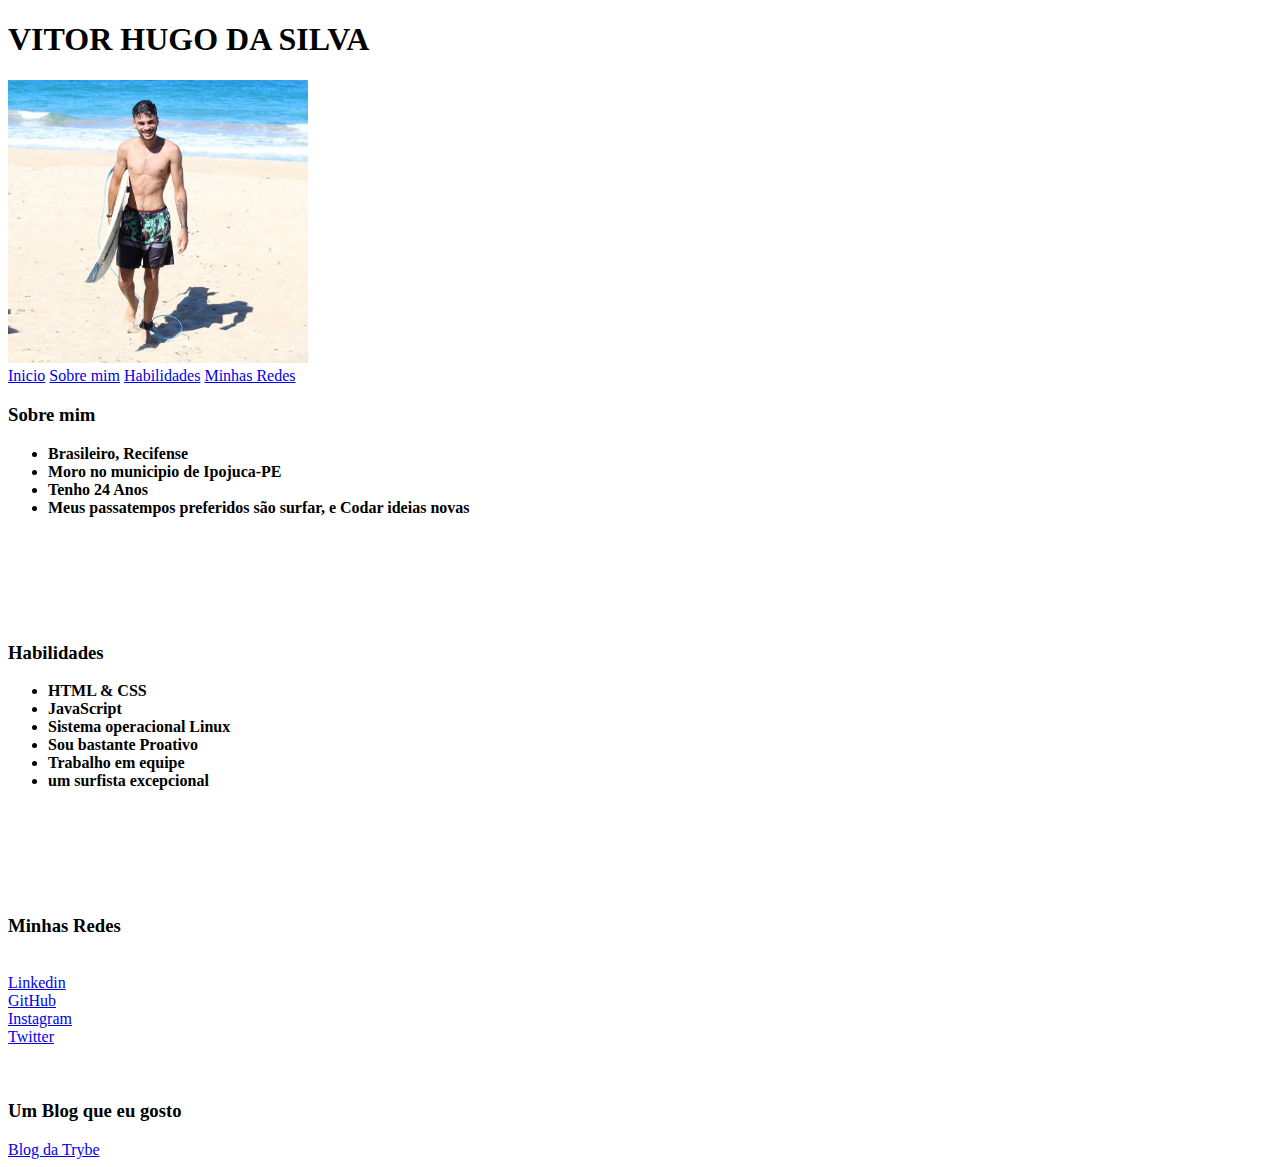
==== index.html @ 2d74cde7 "corrigindo erros" ====
<!DOCTYPE html>
<html lang="pt-br">
<head>
    <meta charset="UTF-8">
    <title>Vitor Hugo</title>
</head>
<body>
    <h1 id="beginning">VITOR HUGO DA SILVA</h1>
    <img src="images/IMG-20200329-WA0390.jpg" width="300px" alt="Homem na praia com uma prancha">
    <br>
<a href="#beginning">Inicio</a>
<a href="#me">Sobre mim</a>
<a href="#skills">Habilidades</a>
<a href="#contat">Minhas Redes</a>
    <h3 id="me">Sobre mim</h3>
    <ul>
        <li><strong>Brasileiro, Recifense</strong></li>
        <li><strong>Moro no municipio de Ipojuca-PE</strong></li>
        <li><strong>Tenho 24 Anos</strong></li>
        <li><strong>Meus passatempos preferidos são surfar, e Codar ideias novas</strong></li>

    </ul>
    <br><br><br><br><br>

    <h3 id="skills">Habilidades</h3>
    <ul>
        <li><strong>HTML & CSS</strong></li>
        <li><strong>JavaScript</strong></li>
        <li><strong>Sistema operacional Linux</strong></li>
        <li><strong>Sou bastante Proativo</strong></li>
        <li><strong>Trabalho em equipe </strong></li>
        <li><strong>um surfista excepcional</strong></li>

    </ul>
    <br><br><br><br><br>

    <h3 id="contat">Minhas Redes</h3> 
    <br>
    <a target="_blank" href="https://www.linkedin.com/in/vitor-hugo-3b2b2b149/">Linkedin</a>
    <br>
    <a target="_blank" href="https://github.com/Vitor-Hugo-Dev">GitHub</a>
    <br>
    <a target="_blank" href="https://www.instagram.com/vitor_dino/">Instagram</a>
    <br>
    <a target="_blank" href="https://twitter.com/Vitor03913070">Twitter</a>

    <br><br><br>
    <h3> Um Blog que eu gosto</h3>
    <a target="_blank" href="https://blog.betrybe.com/" >Blog da Trybe</a>
</body>
</html>
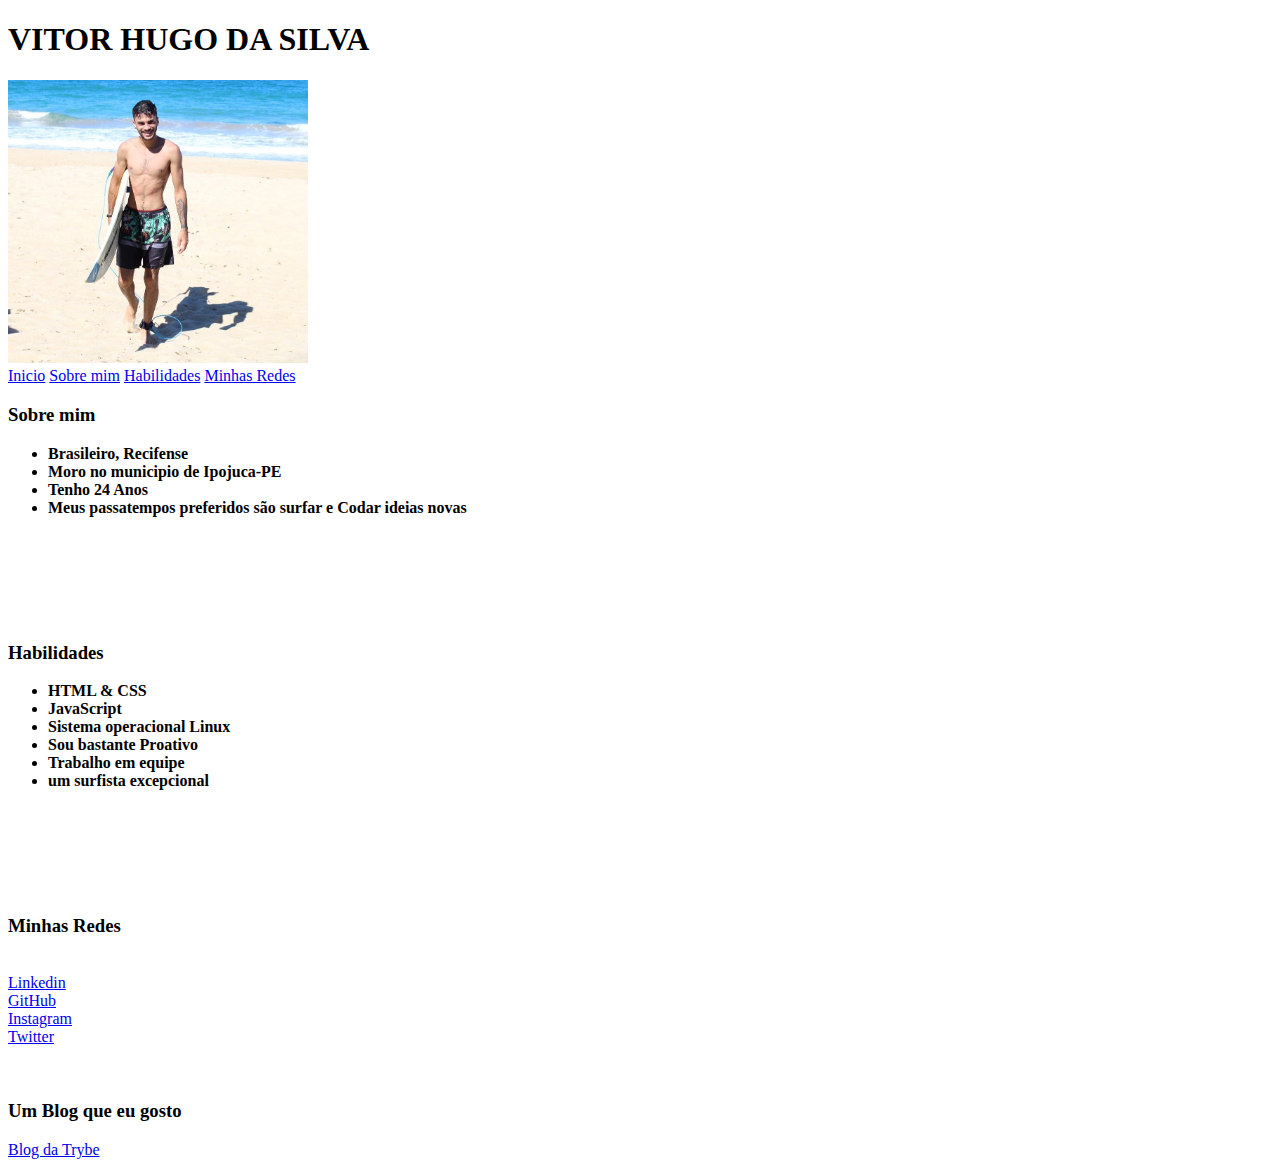
==== commit 6316f1c2: "Update index.html" ====
--- a/index.html
+++ b/index.html
@@ -17,7 +17,7 @@
         <li><strong>Brasileiro, Recifense</strong></li>
         <li><strong>Moro no municipio de Ipojuca-PE</strong></li>
         <li><strong>Tenho 24 Anos</strong></li>
-        <li><strong>Meus passatempos preferidos são surfar, e Codar ideias novas</strong></li>
+        <li><strong>Meus passatempos preferidos são surfar e Codar ideias novas</strong></li>
 
     </ul>
     <br><br><br><br><br>
@@ -48,4 +48,4 @@
     <h3> Um Blog que eu gosto</h3>
     <a target="_blank" href="https://blog.betrybe.com/" >Blog da Trybe</a>
 </body>
-</html>+</html>
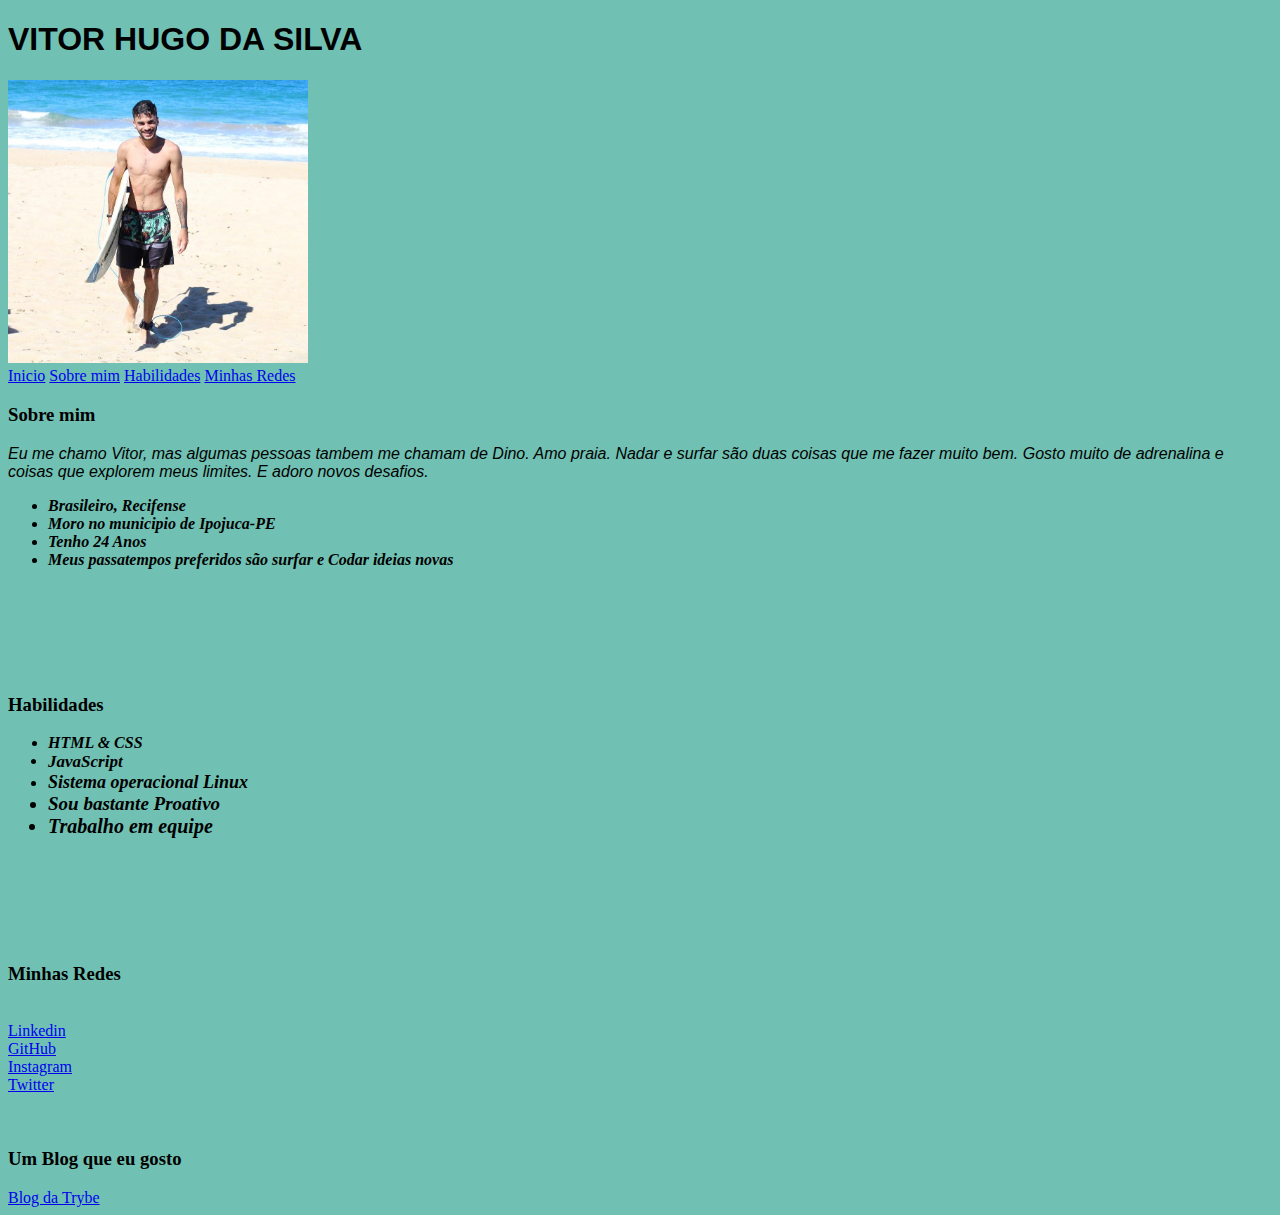
==== commit a30a5b2e: "adicionado algumas personalizaçoes requisitadas nos exercicios" ====
--- a/index.html
+++ b/index.html
@@ -2,18 +2,21 @@
 <html lang="pt-br">
 <head>
     <meta charset="UTF-8">
+    <link rel="stylesheet" type="text/css" href="style.css">
     <title>Vitor Hugo</title>
+    <style></style>
 </head>
 <body>
-    <h1 id="beginning">VITOR HUGO DA SILVA</h1>
+    <h1 class="fontName">VITOR HUGO DA SILVA</h1>
     <img src="images/IMG-20200329-WA0390.jpg" width="300px" alt="Homem na praia com uma prancha">
     <br>
 <a href="#beginning">Inicio</a>
 <a href="#me">Sobre mim</a>
 <a href="#skills">Habilidades</a>
 <a href="#contat">Minhas Redes</a>
-    <h3 id="me">Sobre mim</h3>
-    <ul>
+    <h3>Sobre mim</h3>
+    <p class="fontDescription"> Eu me chamo Vitor, mas algumas pessoas tambem me chamam de Dino. Amo praia. Nadar e surfar são duas coisas que me fazer muito bem. Gosto muito de adrenalina e coisas que explorem meus limites. E adoro novos desafios. </p>
+    <ul class="informative">
         <li><strong>Brasileiro, Recifense</strong></li>
         <li><strong>Moro no municipio de Ipojuca-PE</strong></li>
         <li><strong>Tenho 24 Anos</strong></li>
@@ -23,13 +26,12 @@
     <br><br><br><br><br>
 
     <h3 id="skills">Habilidades</h3>
-    <ul>
-        <li><strong>HTML & CSS</strong></li>
-        <li><strong>JavaScript</strong></li>
-        <li><strong>Sistema operacional Linux</strong></li>
-        <li><strong>Sou bastante Proativo</strong></li>
-        <li><strong>Trabalho em equipe </strong></li>
-        <li><strong>um surfista excepcional</strong></li>
+    <ul class="informative">
+        <li class="htmlCss">HTML & CSS</li>
+        <li class="javascript">JavaScript</li>
+        <li class="linux">Sistema operacional Linux</li>
+        <li class="proativo">Sou bastante Proativo</li>
+        <li class="tequipe">Trabalho em equipe </li>
 
     </ul>
     <br><br><br><br><br>
@@ -48,4 +50,4 @@
     <h3> Um Blog que eu gosto</h3>
     <a target="_blank" href="https://blog.betrybe.com/" >Blog da Trybe</a>
 </body>
-</html>
+</html>--- a/style.css
+++ b/style.css
@@ -0,0 +1,33 @@
+body{
+    background-color: #70C1B3;
+}
+.fontName{ font-family: 'Franklin Gothic Medium', 'Arial Narrow', Arial, sans-serif;
+
+}
+.fontDescription{
+font-family: Impact, Haettenschweiler, 'Arial Narrow Bold', sans-serif;
+font-style: italic;
+}
+.informative{
+    font-style: oblique;
+    }
+.htmlCss{
+    font-size: 16px;
+    font-weight: 600;
+    }
+.javascript{ 
+   font-size: 17px;
+   font-weight: 600;
+   }
+.linux{
+   font-size: 18px;
+   font-weight: 600;
+   }
+.proativo{
+   font-size: 19px;
+   font-weight: 600;
+   }
+.tequipe{
+   font-size: 20px;
+   font-weight: 600;
+   }
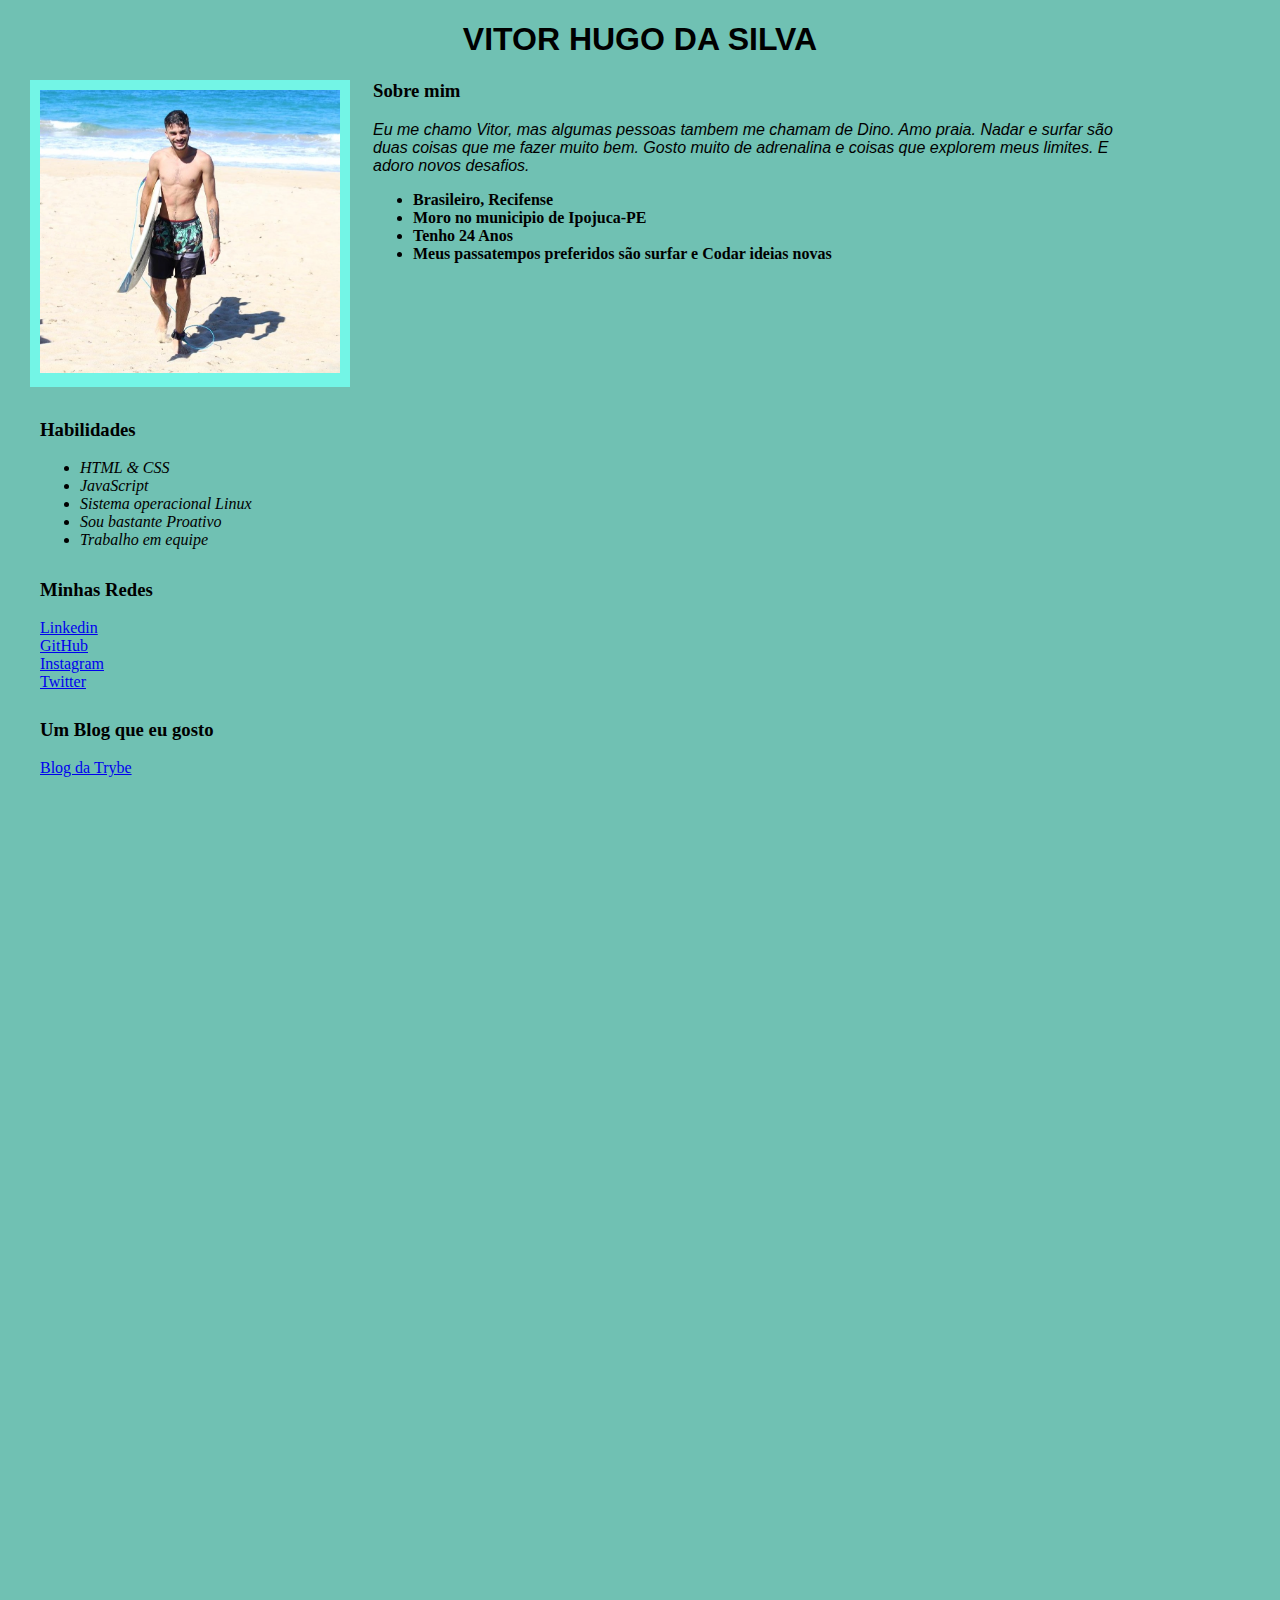
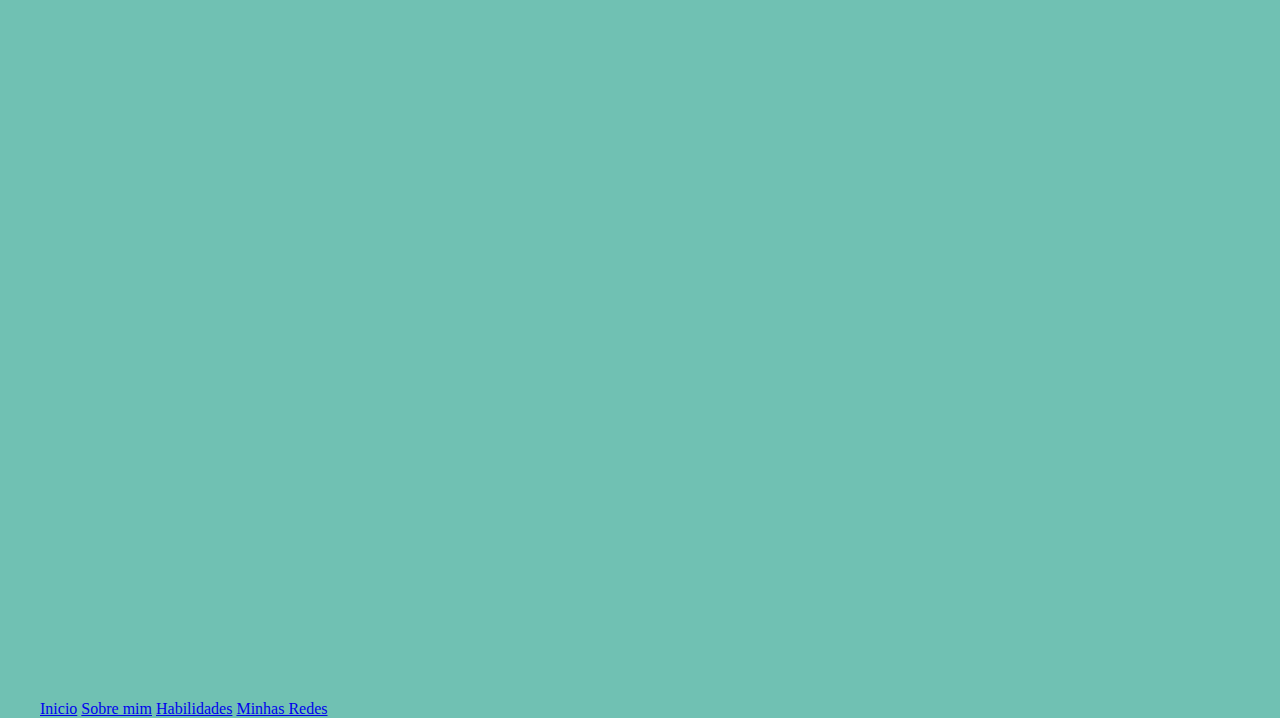
==== commit 2e7a24d2: "adicionando parte dos exercicios do dia 3" ====
--- a/index.html
+++ b/index.html
@@ -2,52 +2,66 @@
 <html lang="pt-br">
 <head>
     <meta charset="UTF-8">
+
     <link rel="stylesheet" type="text/css" href="style.css">
     <title>Vitor Hugo</title>
-    <style></style>
 </head>
 <body>
-    <h1 class="fontName">VITOR HUGO DA SILVA</h1>
-    <img src="images/IMG-20200329-WA0390.jpg" width="300px" alt="Homem na praia com uma prancha">
-    <br>
-<a href="#beginning">Inicio</a>
-<a href="#me">Sobre mim</a>
-<a href="#skills">Habilidades</a>
-<a href="#contat">Minhas Redes</a>
-    <h3>Sobre mim</h3>
-    <p class="fontDescription"> Eu me chamo Vitor, mas algumas pessoas tambem me chamam de Dino. Amo praia. Nadar e surfar são duas coisas que me fazer muito bem. Gosto muito de adrenalina e coisas que explorem meus limites. E adoro novos desafios. </p>
-    <ul class="informative">
-        <li><strong>Brasileiro, Recifense</strong></li>
-        <li><strong>Moro no municipio de Ipojuca-PE</strong></li>
-        <li><strong>Tenho 24 Anos</strong></li>
-        <li><strong>Meus passatempos preferidos são surfar e Codar ideias novas</strong></li>
+    <div>
+        <div><h1 class="fontName">VITOR HUGO DA SILVA</h1>
+        </div>
 
-    </ul>
-    <br><br><br><br><br>
+        <div class="img"><img src="images/IMG-20200329-WA0390.jpg" width="300px" alt="Homem na praia com uma prancha">
+        </div>
+        <div class="description"><h3>Sobre mim</h3>
 
-    <h3 id="skills">Habilidades</h3>
-    <ul class="informative">
-        <li class="htmlCss">HTML & CSS</li>
-        <li class="javascript">JavaScript</li>
-        <li class="linux">Sistema operacional Linux</li>
-        <li class="proativo">Sou bastante Proativo</li>
-        <li class="tequipe">Trabalho em equipe </li>
+            <p class="fontDescription"> Eu me chamo Vitor, mas algumas pessoas tambem me chamam de Dino. Amo praia. Nadar e surfar são duas coisas que me fazer muito bem. Gosto muito de adrenalina e coisas que explorem meus limites. E adoro novos desafios. </p>
+            <div><ul>
+                <li><strong>Brasileiro, Recifense</strong></li>
+                <li><strong>Moro no municipio de Ipojuca-PE</strong></li>
+                <li><strong>Tenho 24 Anos</strong></li>
+                <li><strong>Meus passatempos preferidos são surfar e Codar ideias novas</strong></li>
+            </div>   
+        </div>
+        <br>
+        <div class="localbuton">
+            <a href="#beginning">Inicio</a>
+            <a href="#me">Sobre mim</a>
+            <a href="#skills">Habilidades</a>
+            <a href="#contat">Minhas Redes</a>
+        </div>
+         
+        </ul>
 
-    </ul>
-    <br><br><br><br><br>
+        <div class="skills"><h3>Habilidades</h3>
 
-    <h3 id="contat">Minhas Redes</h3> 
-    <br>
-    <a target="_blank" href="https://www.linkedin.com/in/vitor-hugo-3b2b2b149/">Linkedin</a>
-    <br>
-    <a target="_blank" href="https://github.com/Vitor-Hugo-Dev">GitHub</a>
-    <br>
-    <a target="_blank" href="https://www.instagram.com/vitor_dino/">Instagram</a>
-    <br>
-    <a target="_blank" href="https://twitter.com/Vitor03913070">Twitter</a>
+            <ul class="informative">
+                <li >HTML & CSS</li>
+                <li >JavaScript</li>
+                <li >Sistema operacional Linux</li>
+                <li >Sou bastante Proativo</li>
+                <li >Trabalho em equipe </li>
 
-    <br><br><br>
-    <h3> Um Blog que eu gosto</h3>
-    <a target="_blank" href="https://blog.betrybe.com/" >Blog da Trybe</a>
+
+            </ul>
+        </div>
+        
+
+        <div class="contact"><h3>Minhas Redes</h3> 
+            <a target="_blank" href="https://www.linkedin.com/in/vitor-hugo-3b2b2b149/">Linkedin</a>
+            <br>
+            <a target="_blank" href="https://github.com/Vitor-Hugo-Dev">GitHub</a>
+            <br>
+            <a target="_blank" href="https://www.instagram.com/vitor_dino/">Instagram</a>
+            <br>
+            <a target="_blank" href="https://twitter.com/Vitor03913070">Twitter</a>
+        </div>
+
+        <div class="blog"><h3> Um Blog que eu gosto</h3>
+            <a target="_blank" href="https://blog.betrybe.com/" >Blog da Trybe</a>
+    </div>
+    </div>
 </body>
-</html>+
+</html>
+
--- a/style.css
+++ b/style.css
@@ -1,33 +1,67 @@
-body{
-    background-color: #70C1B3;
-}
-.fontName{ font-family: 'Franklin Gothic Medium', 'Arial Narrow', Arial, sans-serif;
-
-}
-.fontDescription{
-font-family: Impact, Haettenschweiler, 'Arial Narrow Bold', sans-serif;
-font-style: italic;
-}
-.informative{
-    font-style: oblique;
-    }
-.htmlCss{
-    font-size: 16px;
-    font-weight: 600;
-    }
-.javascript{ 
-   font-size: 17px;
-   font-weight: 600;
+   body{
+      background-color: #70C1B3;
    }
-.linux{
-   font-size: 18px;
-   font-weight: 600;
+   .fontName{ 
+      font-family: 'Franklin Gothic Medium', 'Arial Narrow', Arial, sans-serif;
+      text-align: center;
    }
-.proativo{
-   font-size: 19px;
-   font-weight: 600;
+   .fontDescription{
+      font-family: Impact, Haettenschweiler, 'Arial Narrow Bold', sans-serif;
+      font-style: italic;
    }
-.tequipe{
-   font-size: 20px;
-   font-weight: 600;
+   .informative{
+      font-style: oblique;
    }
+   ul:nth-of-type(2) li:nth-of-type(1){
+      font-size: 16px;
+      font-weight: 600;
+   }
+   ul:nth-of-type(2) li:nth-of-type(2){ 
+      font-size: 17px;
+      font-weight: 600;
+   }
+   ul:nth-of-type(2) li:nth-of-type(3){
+      font-size: 18px;
+      font-weight: 600;
+   }
+   ul:nth-of-type(2) li:nth-of-type(4){
+      font-size: 19px;
+      font-weight: 600;
+   }
+   ul:nth-of-type(2) li:nth-of-type(5){
+      font-size: 20px;
+      font-weight: 600;
+   }
+   .img{
+      position: absolute;
+      left: 30px;
+      padding:10px;
+      background-color: #73F5E6;
+   }
+   .description{
+      text-align: left;
+      position: relative;
+      max-width: 60%;
+      left: 365px;
+   }
+   .localbuton{
+      position:absolute;
+      top: 3900px;
+      left: 40px;
+   }
+   .skills{
+      font-style: bolder;
+      position: absolute;
+      top: 400px;
+      left: 40px;
+   }
+   .contact{
+      position: absolute;
+      top: 560px;
+      left: 40px;
+   }
+   .blog{
+      position: absolute;
+      top: 700px;
+      left: 40px;
+   }
